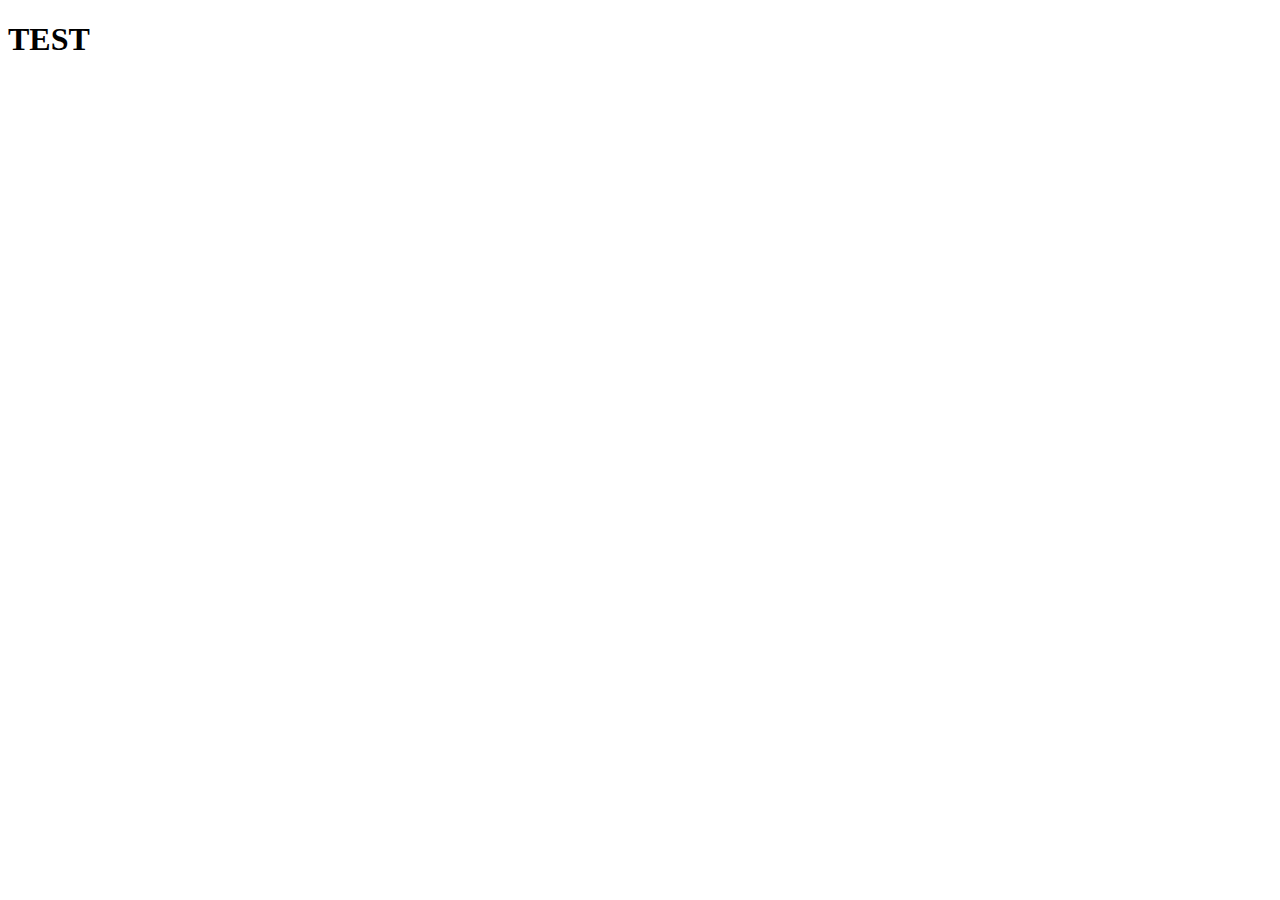
==== html/index.html @ 1cc93180 ".." ====
<!DOCTYPE html>
<html lang="en">
<head>
    <meta charset="UTF-8">
    <meta name="viewport" content="width=device-width, initial-scale=1.0">
    <title>Document</title>
    <link rel="stylesheet" href="../css/styles.css">
</head>
<body>
    <h1>TEST</h1>
</body>
</html>
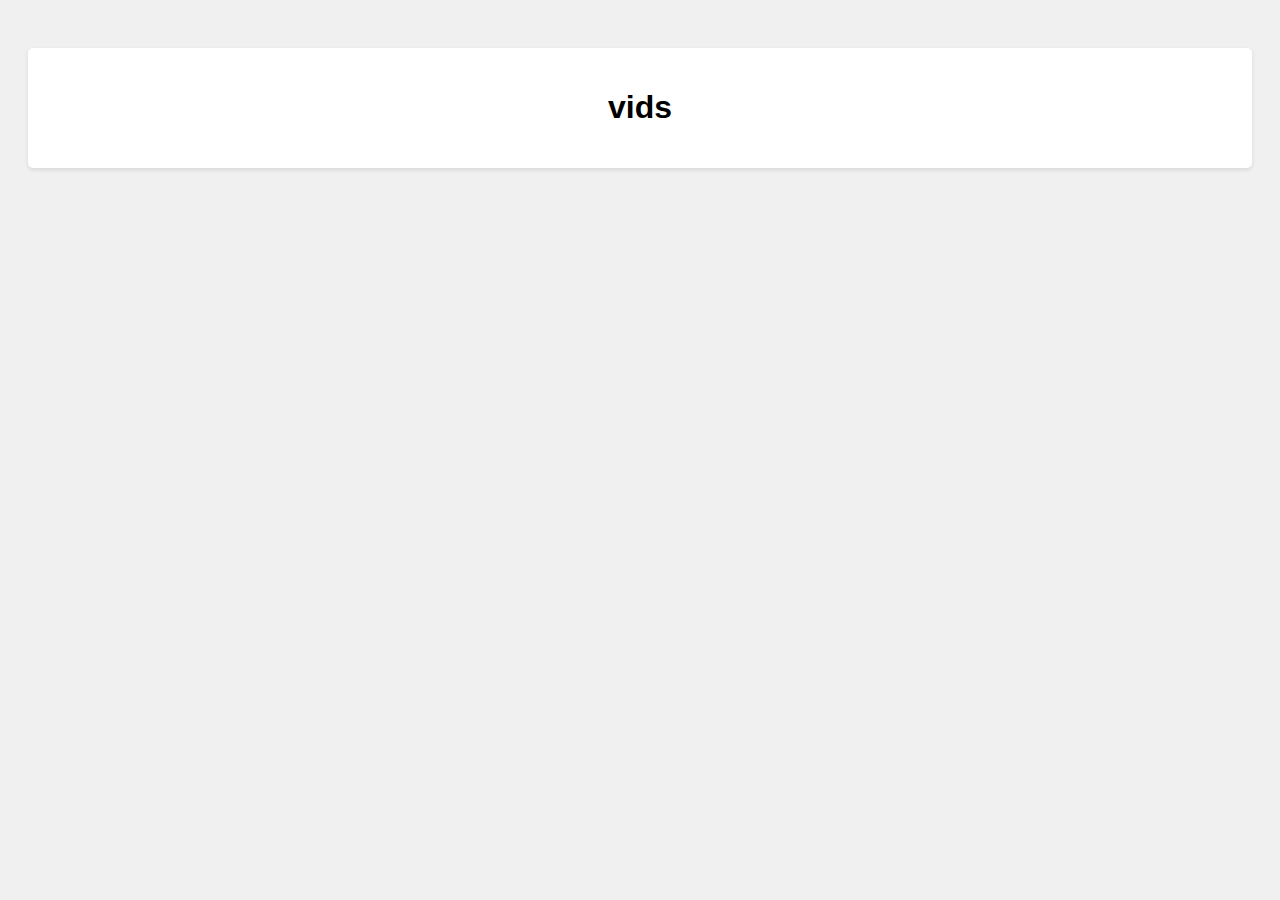
==== commit a89de5a5: "functional" ====
--- a/html/index.html
+++ b/html/index.html
@@ -7,6 +7,10 @@
     <link rel="stylesheet" href="../css/styles.css">
 </head>
 <body>
-    <h1>TEST</h1>
+    <ul id="folders-list"></ul>
+    <div id="media-container">
+        <h1>vids</h1>
+    </div>
+    <script></script>
 </body>
 </html>--- a/css/styles.css
+++ b/css/styles.css
@@ -0,0 +1,42 @@
+body {
+    font-family: Arial, sans-serif;
+    background-color: #f0f0f0;
+    padding: 20px;
+}
+
+h1 {
+    text-align: center;
+}
+
+ul {
+    list-style-type: none;
+    padding: 0;
+    margin: 0;
+}
+
+.folder {
+    margin-bottom: 10px;
+    background-color: #fff;
+    padding: 10px;
+    border-radius: 5px;
+    box-shadow: 0 2px 4px rgba(0, 0, 0, 0.1);
+    transition: background-color 0.3s ease;
+}
+
+.folder a {
+    text-decoration: none;
+    color: #333;
+    font-weight: bold;
+}
+
+.folder a:hover {
+    background-color: #f0f0f0;
+}
+
+#media-container {
+    margin-top: 20px;
+    padding: 20px;
+    background-color: #fff;
+    border-radius: 5px;
+    box-shadow: 0 2px 4px rgba(0, 0, 0, 0.1);
+}
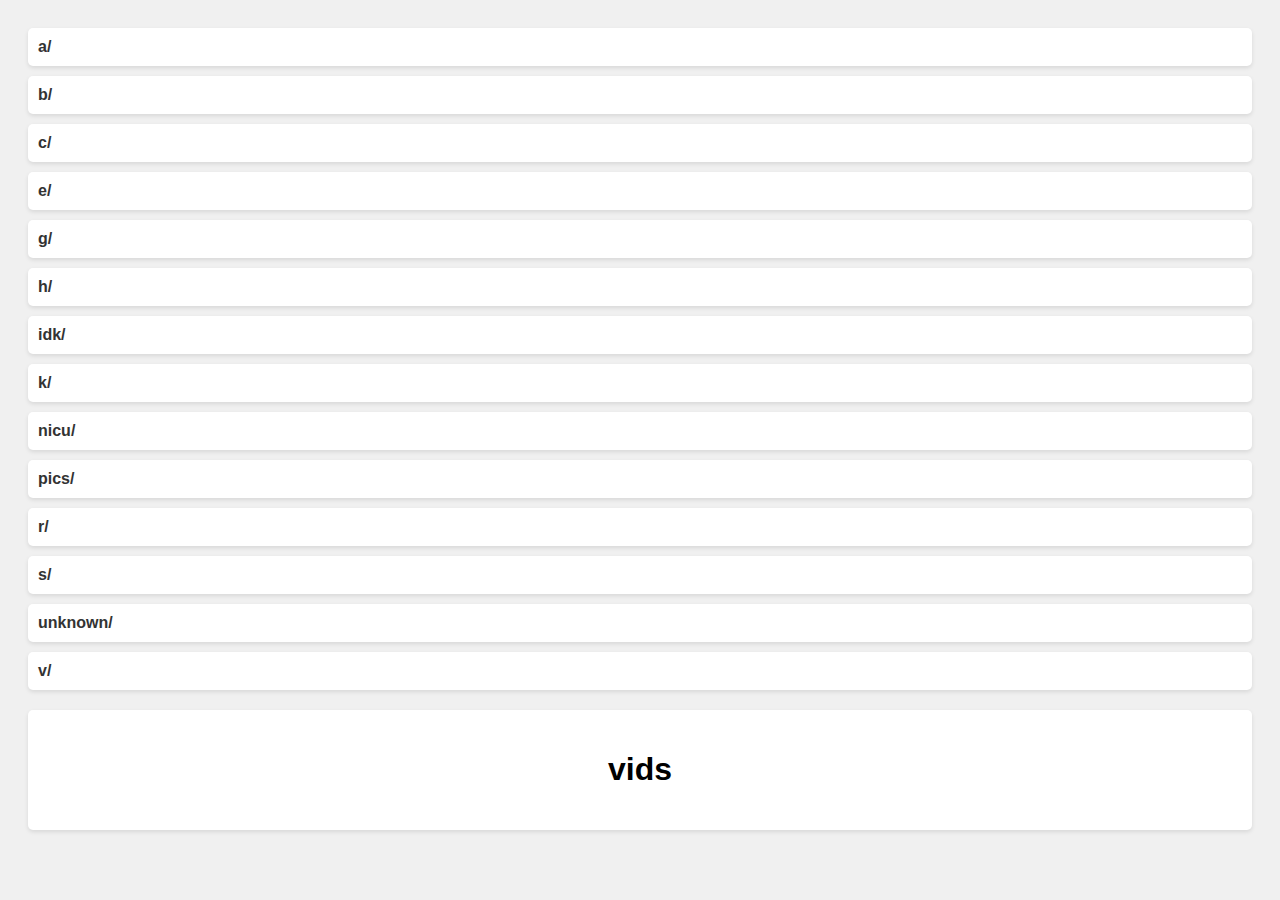
==== commit 95a5eeee: "ye" ====
--- a/html/index.html
+++ b/html/index.html
@@ -11,6 +11,6 @@
     <div id="media-container">
         <h1>vids</h1>
     </div>
-    <script></script>
+    <script src="../js/script.js"></script>
 </body>
 </html>